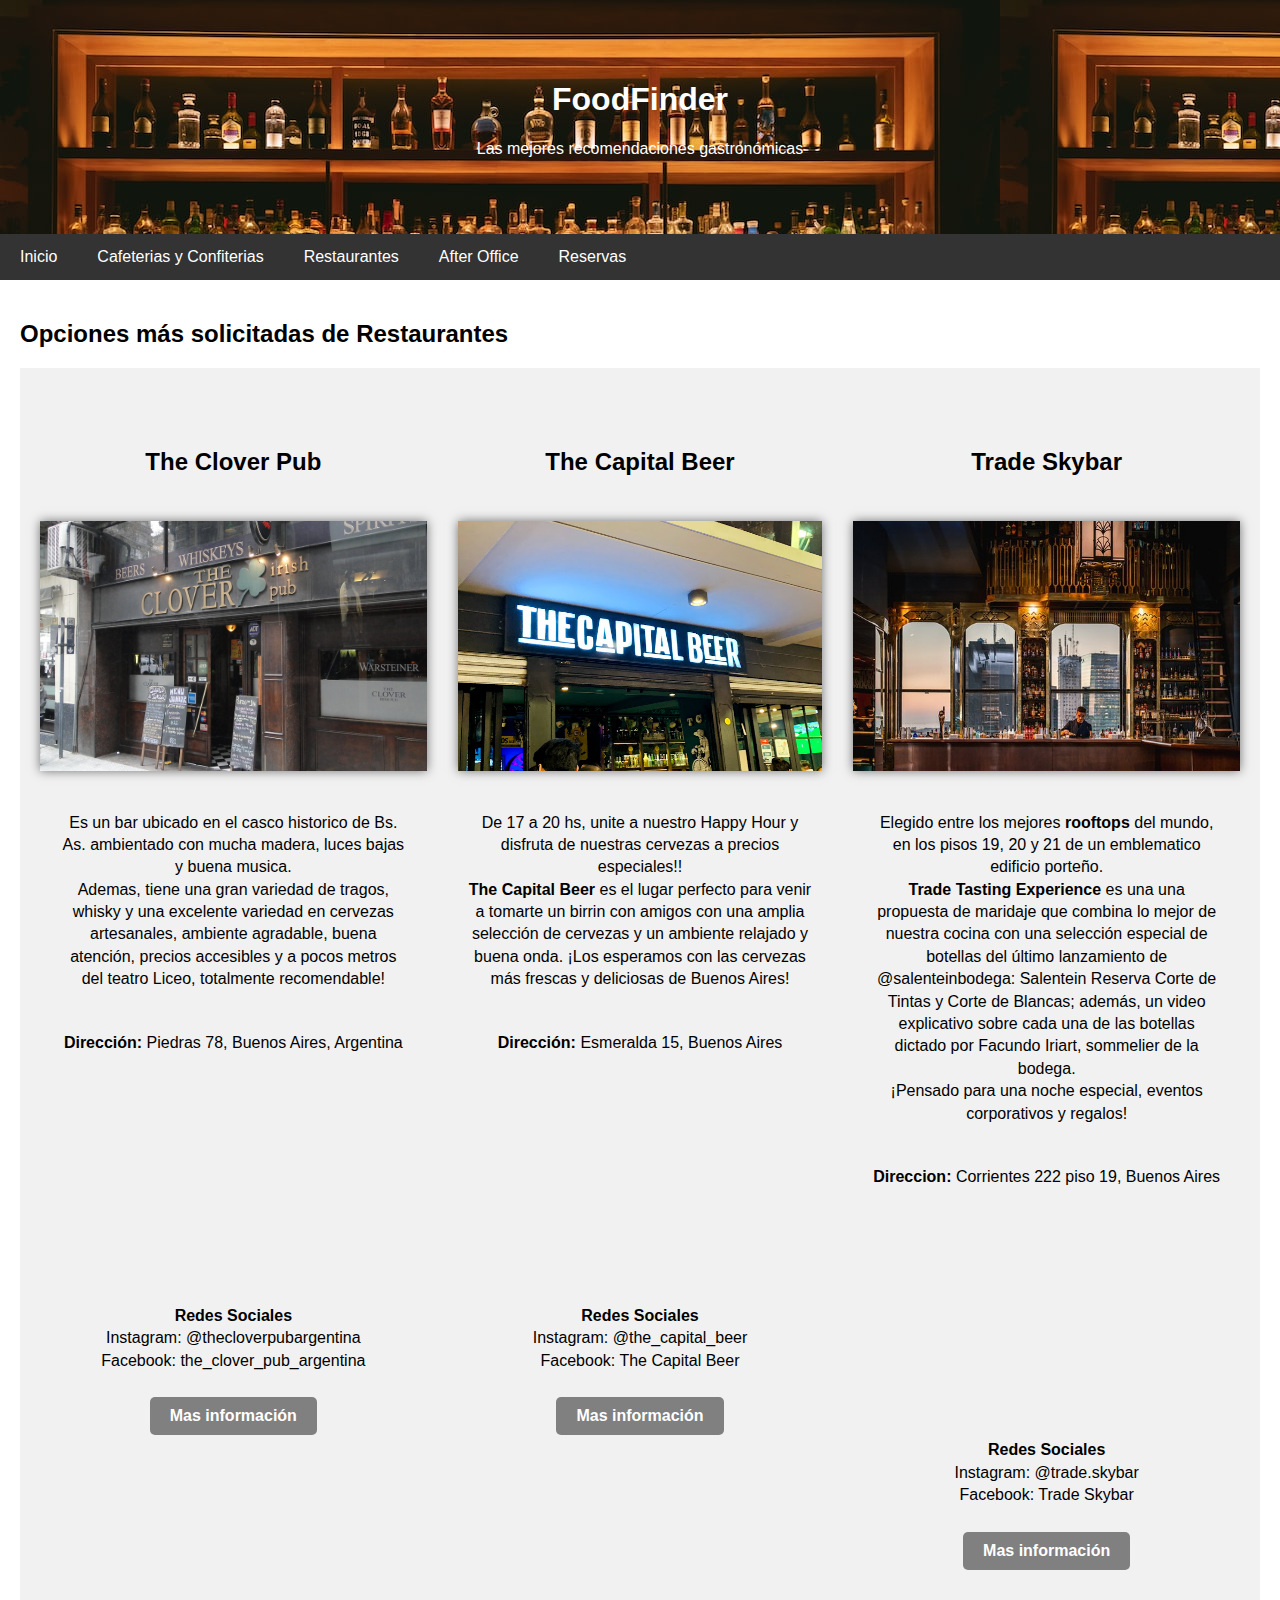
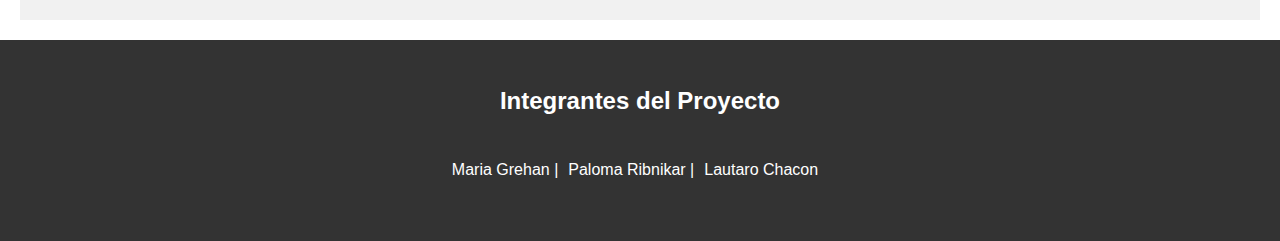
==== after_office_2.html @ d0b4ca53 "agrego los archivos" ====
<!DOCTYPE html>
<html lang="en">
<head>
  <meta charset="UTF-8">
  <meta http-equiv="X-UA-Compatible" content="IE=edge">
  <meta name="viewport" content="width=device-width, initial-scale=1.0">
  <title>FoodFinder</title>
  <link rel="icon" href="img/logo.ico">
  <link rel="stylesheet" href="CSS/after_style.css">
</head>
<body>
  <header>
    <div class="header" style="background-image: url(img/barra_2.jpeg);">
      <h1>FoodFinder</h1>
      <p>Las mejores recomendaciones gastronómicas</p>
    </div>

  <div class="navbar">
      <a href="../index.html">Inicio</a>
      <a href="../cafeterias.html">Cafeterias y Confiterias</a>
      <a href="restaurantes2.html">Restaurantes</a>
      <a href="../after_office.html">After Office</a>
      <a href="../form_reserva/formulario-reserva.html">Reservas</a>
  </div>
  </header>

  <main>
    <div class="row">
      <div class="main">
        <h2> Opciones más solicitadas de Restaurantes </h2>
        <section class="features">
          <div class="feature-container">
            <h2>The Clover Pub</h2>
            <img src="img/clover_pub.jpg" class="imagen">
            <p>Es un bar ubicado en el casco historico de Bs. As. ambientado con mucha madera, luces bajas y buena musica.<br>
              Ademas, tiene una gran variedad de tragos, whisky y una excelente variedad en cervezas artesanales, ambiente agradable, buena atención, precios accesibles y a pocos metros del teatro Liceo, totalmente recomendable!</p>
              <p><strong>Dirección:</strong> Piedras 78, Buenos Aires, Argentina</p>
              <iframe src="https://www.google.com/maps/embed?pb=!1m18!1m12!1m3!1d3283.8071618358563!2d-58.3798943847702!3d-34.60903748045815!2m3!1f0!2f0!3f0!3m2!1i1024!2i768!4f13.1!3m3!1m2!1s0x95bccad179515bbf%3A0x203b35f283cce315!2sThe%20Clover%20Pub!5e0!3m2!1ses-419!2sar!4v1684380126739!5m2!1ses-419!2sar" width="300" height="200" style="border:0;" allowfullscreen="" loading="lazy" referrerpolicy="no-referrer-when-downgrade"></iframe>
              <p><strong>Redes Sociales</strong><br>Instagram: <a href="https://www.instagram.com/thecloverpubargentina/?hl=es">@thecloverpubargentina</a><br>Facebook: <a href="https://es-la.facebook.com/thecloveririshpubBA/">the_clover_pub_argentina</a>
              </p>
              <a href="https://www.instagram.com/thecloverpubargentina/?hl=es" class="info">Mas información</a>
          </div>

          <div class="feature-container">
            <h2>The Capital Beer</h2>
            <img src="img/capital-beer.jpg" class="imagen">
            <p>De 17 a 20 hs, unite a nuestro Happy Hour y disfruta de nuestras cervezas a precios especiales!! <br>
            <strong>The Capital Beer</strong> es el lugar perfecto para venir a tomarte un birrin con amigos con una amplia selección de cervezas y un ambiente relajado y buena onda. ¡Los esperamos con las cervezas más frescas y deliciosas de Buenos Aires! </p> 
            <p> <strong>Dirección:</strong> Esmeralda 15, Buenos Aires</p>
            <iframe src="https://www.google.com/maps/embed?pb=!1m18!1m12!1m3!1d3283.848417048931!2d-58.379952684770124!3d-34.60799438045837!2m3!1f0!2f0!3f0!3m2!1i1024!2i768!4f13.1!3m3!1m2!1s0x95bccad18f2b844b%3A0x422ad758630f7944!2sThe%20Capital%20Beer!5e0!3m2!1ses-419!2sar!4v1684380537778!5m2!1ses-419!2sar" width="300" height="200" style="border:0;" allowfullscreen="" loading="lazy" referrerpolicy="no-referrer-when-downgrade"></iframe>
            <p><strong>Redes Sociales</strong><br>
            Instagram: <a href="https://www.instagram.com/the_capital_beer/?hl=es">@the_capital_beer</a><br>
            Facebook: <a href="https://www.facebook.com/thecapitalbeerok/?locale=es_LA">The Capital Beer</a></p>
            <a href="https://thecapitalbeer.com/" class="info">Mas información</a>
          </div>

          <div class="feature-container">
            <h2>Trade Skybar</h2>
            <img src="img/tradeskybar.jpg" class="imagen">
            <p>Elegido entre los mejores <strong>rooftops</strong> del mundo, en los pisos 19, 20 y 21 de un emblematico edificio porteño. <br> 
            <strong>Trade Tasting Experience</strong> es una una propuesta de maridaje que combina lo mejor de nuestra cocina con una selección especial de botellas del último lanzamiento de @salenteinbodega: Salentein Reserva Corte de Tintas y Corte de Blancas; además, un video explicativo sobre cada una de las botellas dictado por Facundo Iriart, sommelier de la bodega.<br>
            ¡Pensado para una noche especial, eventos corporativos y regalos!</p>
            <p><strong>Direccion:</strong> Corrientes 222 piso 19, Buenos Aires</p>
            <iframe src="https://www.google.com/maps/embed?pb=!1m18!1m12!1m3!1d3284.0384514543134!2d-58.37283818477032!3d-34.60318918045965!2m3!1f0!2f0!3f0!3m2!1i1024!2i768!4f13.1!3m3!1m2!1s0x95a335b2d6e98b2f%3A0xdc1b9d06664297da!2sTrade%20Sky%20Bar!5e0!3m2!1ses-419!2sar!4v1684380826848!5m2!1ses-419!2sar" width="300" height="200" style="border:0;" allowfullscreen="" loading="lazy" referrerpolicy="no-referrer-when-downgrade"></iframe>
            <p><strong>Redes Sociales</strong><br>
            Instagram: <a href="https://www.instagram.com/trade.skybar/?hl=es-la">@trade.skybar</a><br>
            Facebook: <a href="https://www.facebook.com/people/Trade-Skybar/100063577569903/">Trade Skybar</a></p>
            <a href="http://www.tradeskybar.com/" class="info">Mas información</a>
          </div>
        </section>
      </div>
    </div>
  </main>

  <footer>
    <div class="redes-sociales">
      <br>
      <h2>Integrantes del Proyecto</h2>
      <ul>
        <li><p>Maria Grehan |</p></li>
        <li><p>Paloma Ribnikar |</p></li>
        <li><p>Lautaro Chacon</p></li>
      </ul>
      <br><br>
    </div>
  </footer>
</body>
</html>
---- CSS/after_style.css ----
* {
  box-sizing: border-box;
}

body {
  font-family: Arial, Helvetica, sans-serif;
  margin: 0;
}


/*Header*/
.header {
  padding: 60px;
  text-align: center;
  color: white;
}

.navbar {
  display: flex;
  background-color: #333;
}

.navbar a {
  color: white;
  padding: 14px 20px;
  text-decoration: none;
  text-align: center;
}

.navbar a:hover {
  background-color: #ddd;
  color: black;
}


/*Main*/
.row {
  display: flex;
  flex-wrap: wrap;
}

.main {
  flex: 70%;
  background-color: white;
  padding: 20px;
}

.features {
  width: 100%;
  height: auto;
  background-color: #f1f1f1;
  display: grid;
  grid-template-columns: repeat(auto-fit, minmax(250px, 1fr));
  grid-gap: 20px;
  padding: 50px 20px;
  justify-items: center;
  align-items: start;
}

.feature-container {
  margin-top: 10px;
  display: grid;
  grid-template-rows: auto auto;
  grid-gap: 10px;
  justify-items: center;
  align-items: center;
  text-align: center;
}

.feature-container p {
  color: #000;
  line-height: 1.4;
  margin-bottom: 15px;
  max-width: 350px;
  text-align: center;
}

.feature-container img {
  width: 100%;
  margin-bottom: 15px;
}

.info {
  display: inline-block;
  padding: 10px 20px;
  background-color: gray;
  color: #fff;
  border: none;
  border-radius: 5px;
  text-decoration: none;
  font-weight: bold;
}

.info:hover {
  background-color: #5e8e5c;
  color: white;
  transition-timing-function: ease-in; 
  font-size:16px;
}

.imagen {
  width: 300px;
  height: 250px;
  box-shadow: 0 0 10px #727272;
  margin: 15px;
}
/*
hr {
  justify-content: center;
  align-items: center; 
}*/


/*Footer*/
footer {
  background-color: #333;
  color: white;
  display: grid;
  justify-content: center;
  align-items: center;
  grid-template-columns: 1fr;
  text-align: center;
}

.redes-sociales {
  display: grid;
  justify-content: center;
  align-items: center;
  grid-template-columns: auto;
  grid-gap: 10px;
}

ul {
  list-style: none;
  padding: 0;
  margin: 0;
  display: grid;
  grid-template-columns: repeat(4, auto);
  justify-content: center;
}

li {
  margin-right: 10px;
}

a {
  text-decoration: none;
  color: black;
}
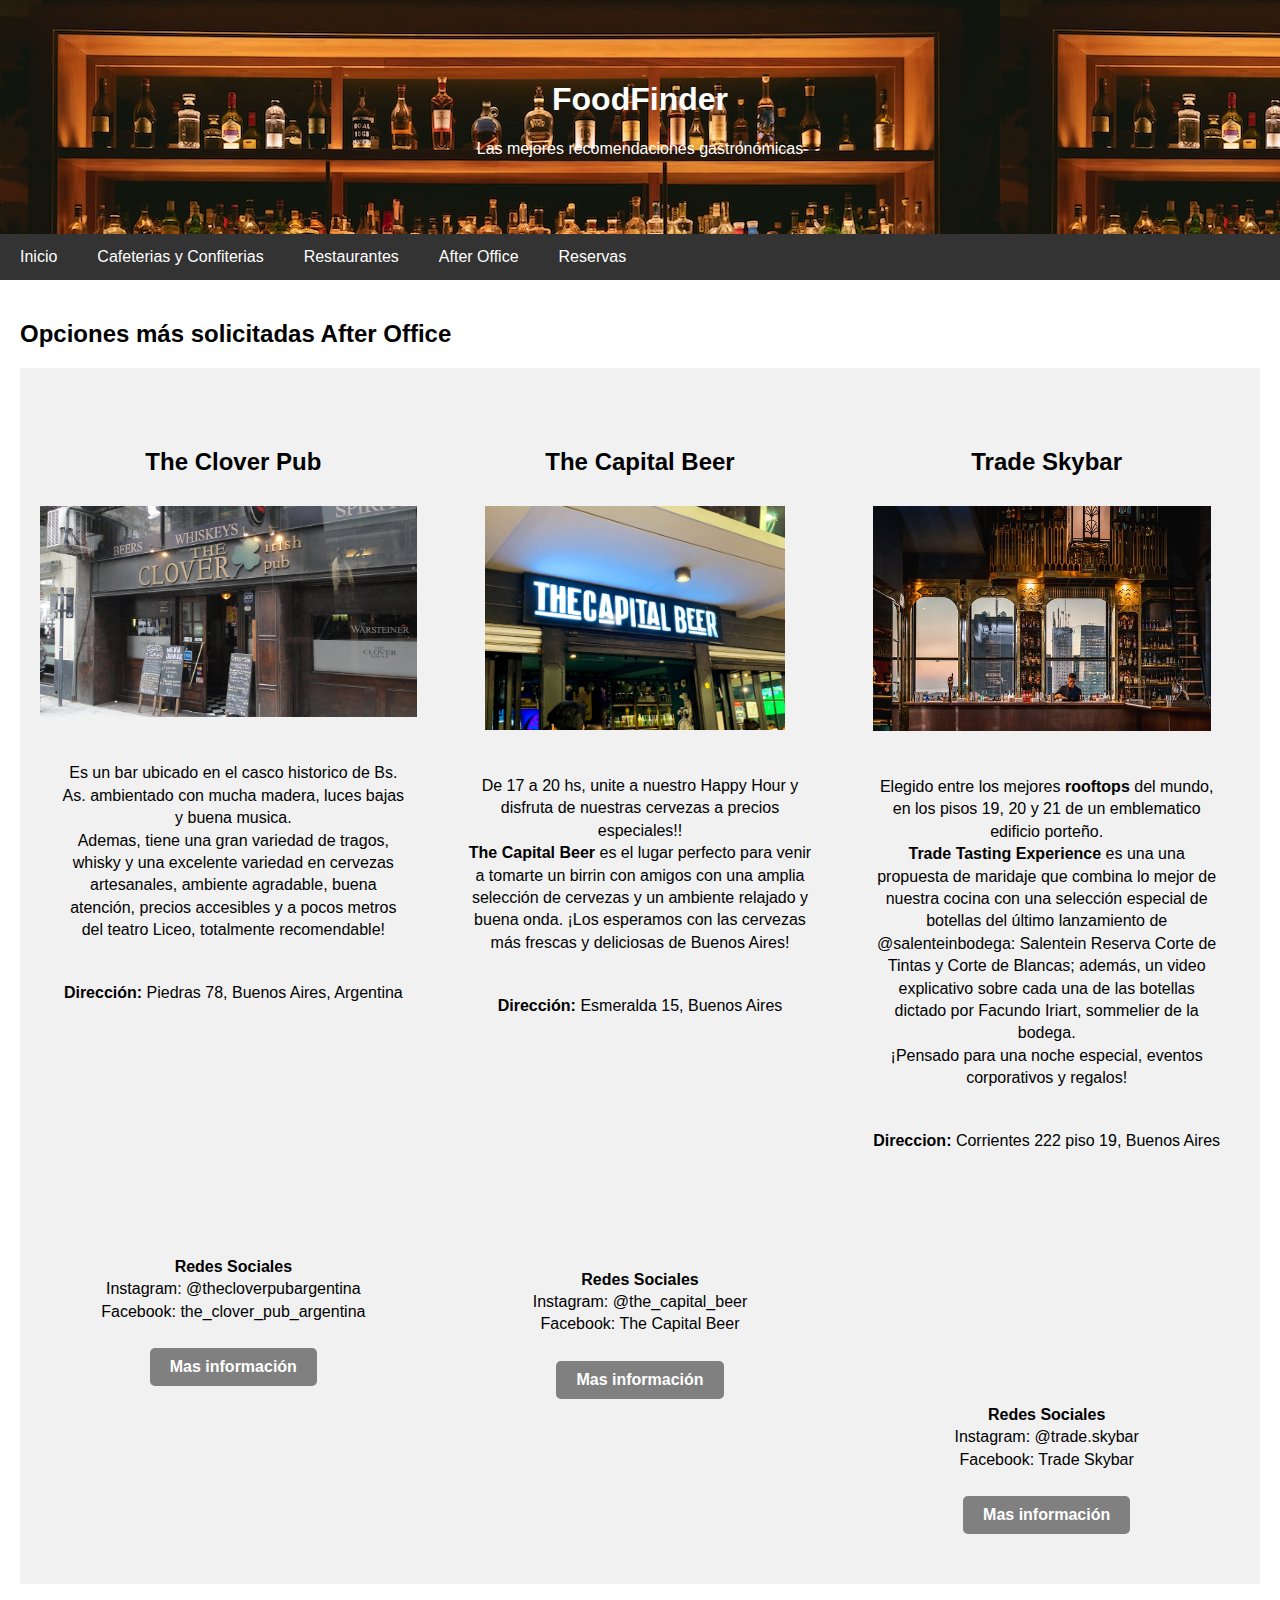
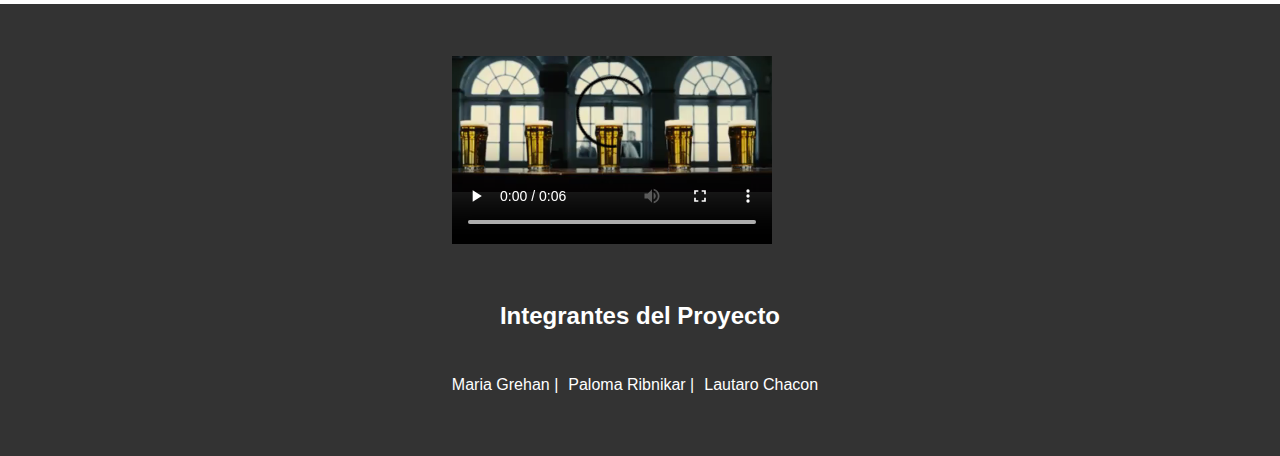
==== commit ba0b6bd4: "modifique los archivos" ====
--- a/after_office_2.html
+++ b/after_office_2.html
@@ -4,8 +4,8 @@
   <meta charset="UTF-8">
   <meta http-equiv="X-UA-Compatible" content="IE=edge">
   <meta name="viewport" content="width=device-width, initial-scale=1.0">
-  <title>FoodFinder</title>
-  <link rel="icon" href="img/logo.ico">
+  <title>FoodFinder - After Office</title>
+  <link rel="icon" href="favicon_io/favicon.ico">
   <link rel="stylesheet" href="CSS/after_style.css">
 </head>
 <body>
@@ -15,23 +15,28 @@
       <p>Las mejores recomendaciones gastronómicas</p>
     </div>
 
-  <div class="navbar">
-      <a href="../index.html">Inicio</a>
-      <a href="../cafeterias.html">Cafeterias y Confiterias</a>
+    <nav class="navbar">
+      <a href="index.html">Inicio</a>
+      <a href="cafeterias.html">Cafeterias y Confiterias</a>
       <a href="restaurantes2.html">Restaurantes</a>
-      <a href="../after_office.html">After Office</a>
-      <a href="../form_reserva/formulario-reserva.html">Reservas</a>
-  </div>
+      <a href="after_office_2.html">After Office</a>
+      <a href="formulario-reserva.html">Reservas</a>
+    </nav>
   </header>
 
   <main>
     <div class="row">
       <div class="main">
-        <h2> Opciones más solicitadas de Restaurantes </h2>
+        <h2> Opciones más solicitadas After Office </h2>
         <section class="features">
           <div class="feature-container">
             <h2>The Clover Pub</h2>
-            <img src="img/clover_pub.jpg" class="imagen">
+            <div class="slider_1">
+              <ul>
+                <li><img src="img/clover_pub.jpg" class="imagen"></li>
+                <li><img src="img/clover_pub2.jpg" class="imagen"></li>
+              </ul>
+            </div>
             <p>Es un bar ubicado en el casco historico de Bs. As. ambientado con mucha madera, luces bajas y buena musica.<br>
               Ademas, tiene una gran variedad de tragos, whisky y una excelente variedad en cervezas artesanales, ambiente agradable, buena atención, precios accesibles y a pocos metros del teatro Liceo, totalmente recomendable!</p>
               <p><strong>Dirección:</strong> Piedras 78, Buenos Aires, Argentina</p>
@@ -43,7 +48,12 @@
 
           <div class="feature-container">
             <h2>The Capital Beer</h2>
-            <img src="img/capital-beer.jpg" class="imagen">
+            <div class="slider_2">
+              <ul>
+                <li><img src="img/capital-beer.jpg" class="imagen"></li>
+                <li><img src="img/capital_1.jpg" class="imagen"></li>
+              </ul>
+            </div>
             <p>De 17 a 20 hs, unite a nuestro Happy Hour y disfruta de nuestras cervezas a precios especiales!! <br>
             <strong>The Capital Beer</strong> es el lugar perfecto para venir a tomarte un birrin con amigos con una amplia selección de cervezas y un ambiente relajado y buena onda. ¡Los esperamos con las cervezas más frescas y deliciosas de Buenos Aires! </p> 
             <p> <strong>Dirección:</strong> Esmeralda 15, Buenos Aires</p>
@@ -56,7 +66,12 @@
 
           <div class="feature-container">
             <h2>Trade Skybar</h2>
-            <img src="img/tradeskybar.jpg" class="imagen">
+            <div class="slider_3">
+              <ul>
+                <li><img src="img/tradeskybar.jpg" class="imagen"></li>
+                <li><img src="img/cielo_2.jpg" class="imagen"></li>
+              </ul>
+            </div>
             <p>Elegido entre los mejores <strong>rooftops</strong> del mundo, en los pisos 19, 20 y 21 de un emblematico edificio porteño. <br> 
             <strong>Trade Tasting Experience</strong> es una una propuesta de maridaje que combina lo mejor de nuestra cocina con una selección especial de botellas del último lanzamiento de @salenteinbodega: Salentein Reserva Corte de Tintas y Corte de Blancas; además, un video explicativo sobre cada una de las botellas dictado por Facundo Iriart, sommelier de la bodega.<br>
             ¡Pensado para una noche especial, eventos corporativos y regalos!</p>
@@ -74,6 +89,11 @@
 
   <footer>
     <div class="redes-sociales">
+      <video width="320" height="240" controls> 
+        <source src="./img/pubs1.mp4" type="video/mp4">
+        Your browser does not support the video tag.
+      </video>
+    
       <br>
       <h2>Integrantes del Proyecto</h2>
       <ul>
--- a/CSS/after_style.css
+++ b/CSS/after_style.css
@@ -25,12 +25,14 @@
   padding: 14px 20px;
   text-decoration: none;
   text-align: center;
+  transition: 0.2s;
 }
 
 .navbar a:hover {
   background-color: #ddd;
   color: black;
 }
+
 
 
 /*Main*/
@@ -98,17 +100,92 @@
   font-size:16px;
 }
 
-.imagen {
-  width: 300px;
-  height: 250px;
+/*Diaposit. clover pub*/
+.slider_1 {
+  width: 100%;
+  height: 100%;
+  overflow: hidden;
+}
+
+.slider_1 ul {
+  display: flex;
+  animation: cambio 15s infinite  alternate ease-in-out;
+  width: 200%;
+}
+
+.slider_1 li {
+  width: 100%;
+  list-style: none;
+}
+
+
+.slider_1 > .imagen {
+  width: 100%;
+  height: 100%;
   box-shadow: 0 0 10px #727272;
   margin: 15px;
 }
-/*
-hr {
-  justify-content: center;
-  align-items: center; 
-}*/
+
+/*Diaposit. capital beer*/
+.slider_2 {
+  width: 80%;
+  height: 100%;
+  overflow: hidden;
+}
+
+.slider_2 ul {
+  display: flex;
+  animation: cambio 15s infinite  alternate ease-in-out;
+  width: 200%;
+}
+
+.slider_2 li {
+  width: 100%;
+  list-style: none;
+}
+
+
+.slider_2 > .imagen {
+  width: 100%;
+  height: 100%;
+  box-shadow: 0 0 10px #727272;
+  margin: 15px;
+}
+
+/*Diaposit. tradersky*/
+.slider_3 {
+  width: 90%;
+  height: 100%;
+  overflow: hidden;
+}
+
+.slider_3 ul {
+  display: flex;
+  animation: cambio 15s infinite  alternate ease-in-out;
+  width: 200%;
+}
+
+.slider_3 li {
+  width: 100%;
+  list-style: none;
+}
+
+
+.slider_3 > .imagen {
+  width: 100%;
+  height: 100%;
+  box-shadow: 0 0 10px #727272;
+  margin: 15px;
+}
+
+
+@keyframes cambio {
+  0%{margin-left: 0;}
+  20%{margin-left: 0;}
+
+  25%{margin-left: -100%;}
+  45%{margin-left: -100%;}
+}
 
 
 /*Footer*/
@@ -146,4 +223,12 @@
 a {
   text-decoration: none;
   color: black;
+}
+.video-izq{
+  /* width: 25%; */
+  width: 150px;
+  height:auto;
+  float:left;
+  margin: 0.5rem;
+
 }